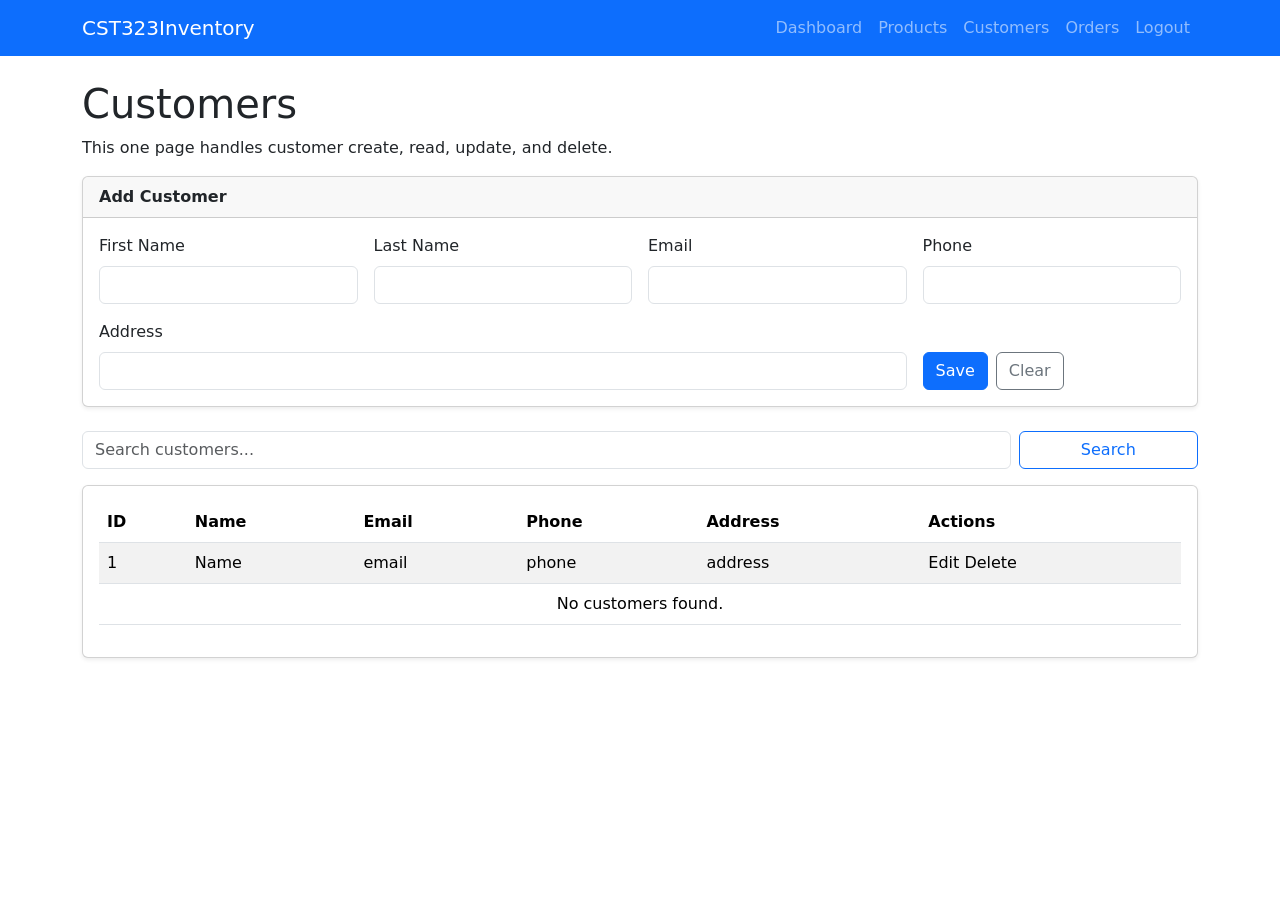
==== src/main/resources/templates/customers.html @ 0e4ebb61 "Milestone 2 inventory application" ====
<!DOCTYPE html>
<html lang="en" xmlns:th="http://www.thymeleaf.org">
<head>
    <meta charset="UTF-8">
    <meta name="viewport" content="width=device-width, initial-scale=1">
    <title>Customers</title>
    <link href="https://cdn.jsdelivr.net/npm/bootstrap@5.3.3/dist/css/bootstrap.min.css" rel="stylesheet">
    <link rel="stylesheet" href="/css/app.css">
</head>
<body>
<nav class="navbar navbar-expand-lg navbar-dark bg-primary">
    <div class="container">
        <a class="navbar-brand" href="/dashboard">CST323Inventory</a>

        <div class="navbar-nav ms-auto">
            <a class="nav-link" href="/dashboard">Dashboard</a>

            <a class="nav-link"
               th:if="${session.loggedInRole == 'ADMIN' or session.loggedInRole == 'EMPLOYEE'}"
               href="/products">Products</a>

            <a class="nav-link"
               th:if="${session.loggedInRole == 'ADMIN' or session.loggedInRole == 'EMPLOYEE'}"
               href="/customers">Customers</a>

            <a class="nav-link"
               th:if="${session.loggedInRole == 'ADMIN' or session.loggedInRole == 'EMPLOYEE' or session.loggedInRole == 'MANAGER'}"
               href="/orders">Orders</a>

            <a class="nav-link" href="/logout">Logout</a>
        </div>
    </div>
</nav>

<main class="container py-4">
    <h1 class="page-title">Customers</h1>
    <p class="small-note">
        This one page handles customer create, read, update, and delete.
    </p>

    <div class="card shadow-sm mb-4">
        <div class="card-header">
            <strong th:text="${customer.customerId == null ? 'Add Customer' : 'Edit Customer'}">Add Customer</strong>
        </div>

        <div class="card-body">
            <form th:action="@{/customers/save}" th:object="${customer}" method="post">
                <input type="hidden" th:field="*{customerId}">

                <div class="row g-3">
                    <div class="col-md-3">
                        <label class="form-label">First Name</label>
                        <input class="form-control" th:field="*{firstName}" required>
                    </div>

                    <div class="col-md-3">
                        <label class="form-label">Last Name</label>
                        <input class="form-control" th:field="*{lastName}" required>
                    </div>

                    <div class="col-md-3">
                        <label class="form-label">Email</label>
                        <input class="form-control" type="email" th:field="*{email}" required>
                    </div>

                    <div class="col-md-3">
                        <label class="form-label">Phone</label>
                        <input class="form-control" th:field="*{phone}">
                    </div>

                    <div class="col-md-9">
                        <label class="form-label">Address</label>
                        <input class="form-control" th:field="*{address}">
                    </div>

                    <div class="col-md-3 d-flex align-items-end">
                        <button class="btn btn-primary me-2" type="submit">Save</button>
                        <a class="btn btn-outline-secondary" href="/customers">Clear</a>
                    </div>
                </div>
            </form>
        </div>
    </div>

    <form class="row g-2 mb-3" method="get" action="/customers">
        <div class="col-md-10">
            <input class="form-control" name="search" th:value="${search}" placeholder="Search customers...">
        </div>

        <div class="col-md-2">
            <button class="btn btn-outline-primary w-100" type="submit">Search</button>
        </div>
    </form>

    <div class="card shadow-sm">
        <div class="card-body table-responsive">
            <table class="table table-striped align-middle">
                <thead>
                <tr>
                    <th>ID</th>
                    <th>Name</th>
                    <th>Email</th>
                    <th>Phone</th>
                    <th>Address</th>
                    <th>Actions</th>
                </tr>
                </thead>

                <tbody>
                <tr th:each="item : ${customers}">
                    <td th:text="${item.customerId}">1</td>
                    <td th:text="${item.fullName}">Name</td>
                    <td th:text="${item.email}">email</td>
                    <td th:text="${item.phone}">phone</td>
                    <td th:text="${item.address}">address</td>
                    <td class="table-actions">
                        <a th:href="@{/customers/edit/{id}(id=${item.customerId})}">Edit</a>
                        <a th:href="@{/customers/delete/{id}(id=${item.customerId})}"
                           onclick="return confirm('Delete customer?')">Delete</a>
                    </td>
                </tr>

                <tr th:if="${#lists.isEmpty(customers)}">
                    <td colspan="6" class="text-center">
                        No customers found.
                    </td>
                </tr>
                </tbody>
            </table>
        </div>
    </div>
</main>
</body>
</html>
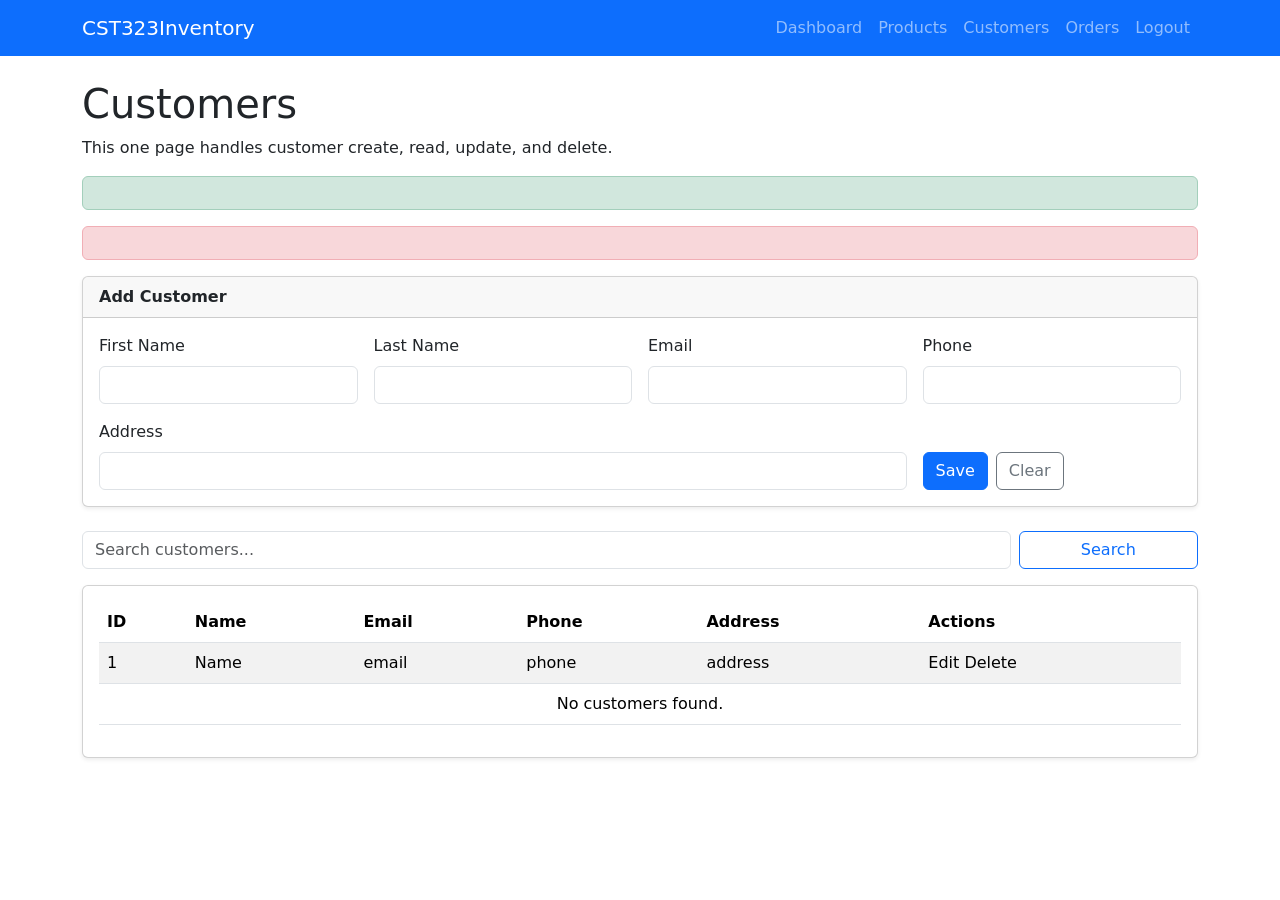
==== commit 8e5fbaa0: "Milestone 3 Azure updates" ====
--- a/src/main/resources/templates/customers.html
+++ b/src/main/resources/templates/customers.html
@@ -37,6 +37,9 @@
     <p class="small-note">
         This one page handles customer create, read, update, and delete.
     </p>
+	<div class="alert alert-success" th:if="${successMessage}" th:text="${successMessage}"></div>
+
+	<div class="alert alert-danger" th:if="${errorMessage}" th:text="${errorMessage}"></div>
 
     <div class="card shadow-sm mb-4">
         <div class="card-header">
